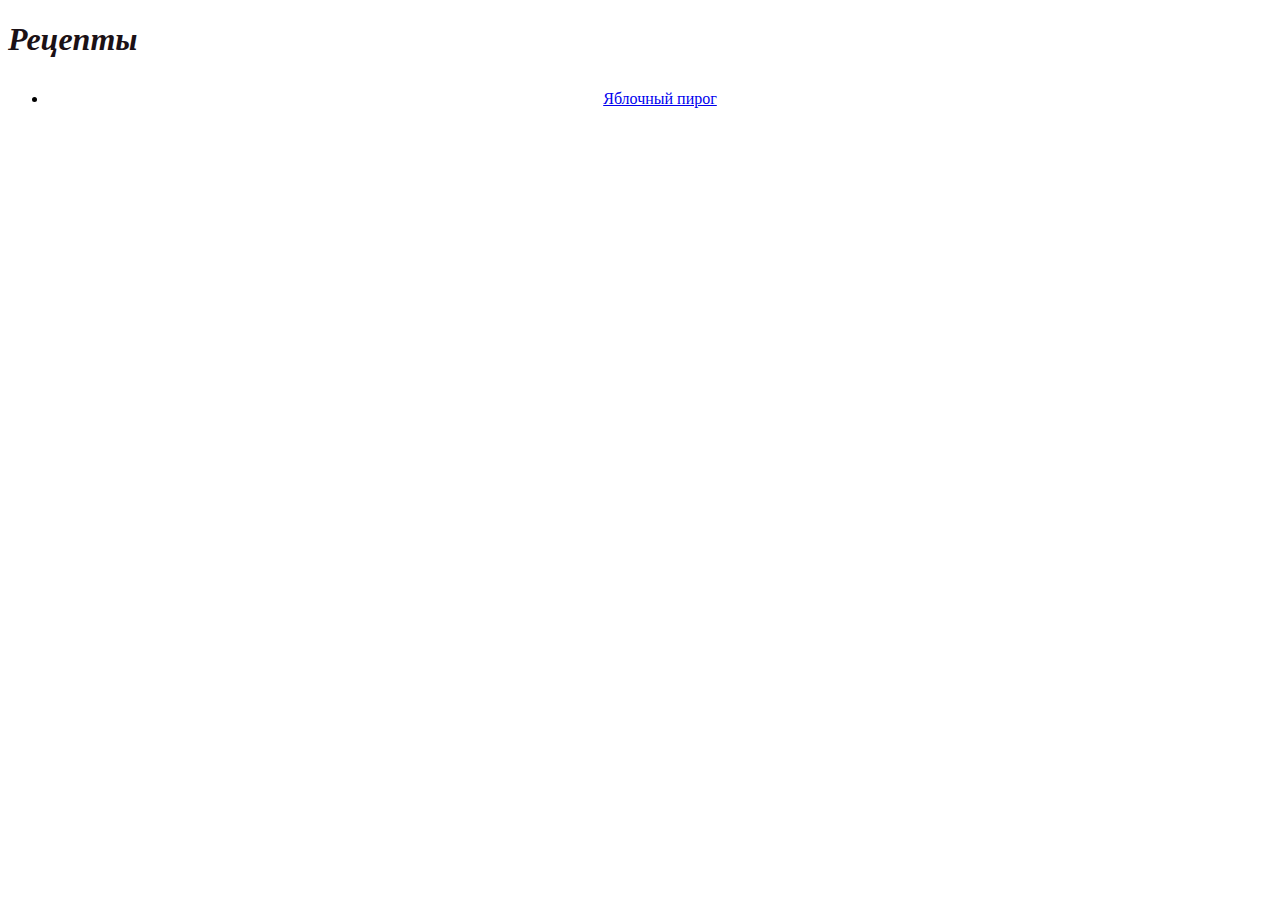
==== labs/lab22/demo/site/templates/home.html @ 70a41848 "add demo for data exhange" ====
<!DOCTYPE html>

<html>
	<head>
		<title>Рецепты</title>
		<meta charset="UTF-8">
		<meta name="viewport" content="width=device-width, initial-scale=1.0">
		<link rel="stylesheet" href="/static/style.css">
	</head>

	<body>
		<h1 style="color: #1b1116; font-style: italic;">Рецепты</h1>

		<div style="text-align: center; margin-top: 2em;">
				<ul>
					<li>
						<a href="{{ url_for('apple_pie') }}">Яблочный пирог</a>
					</li>
				</ul>
			</div>
		</div>
	</body>
</html>
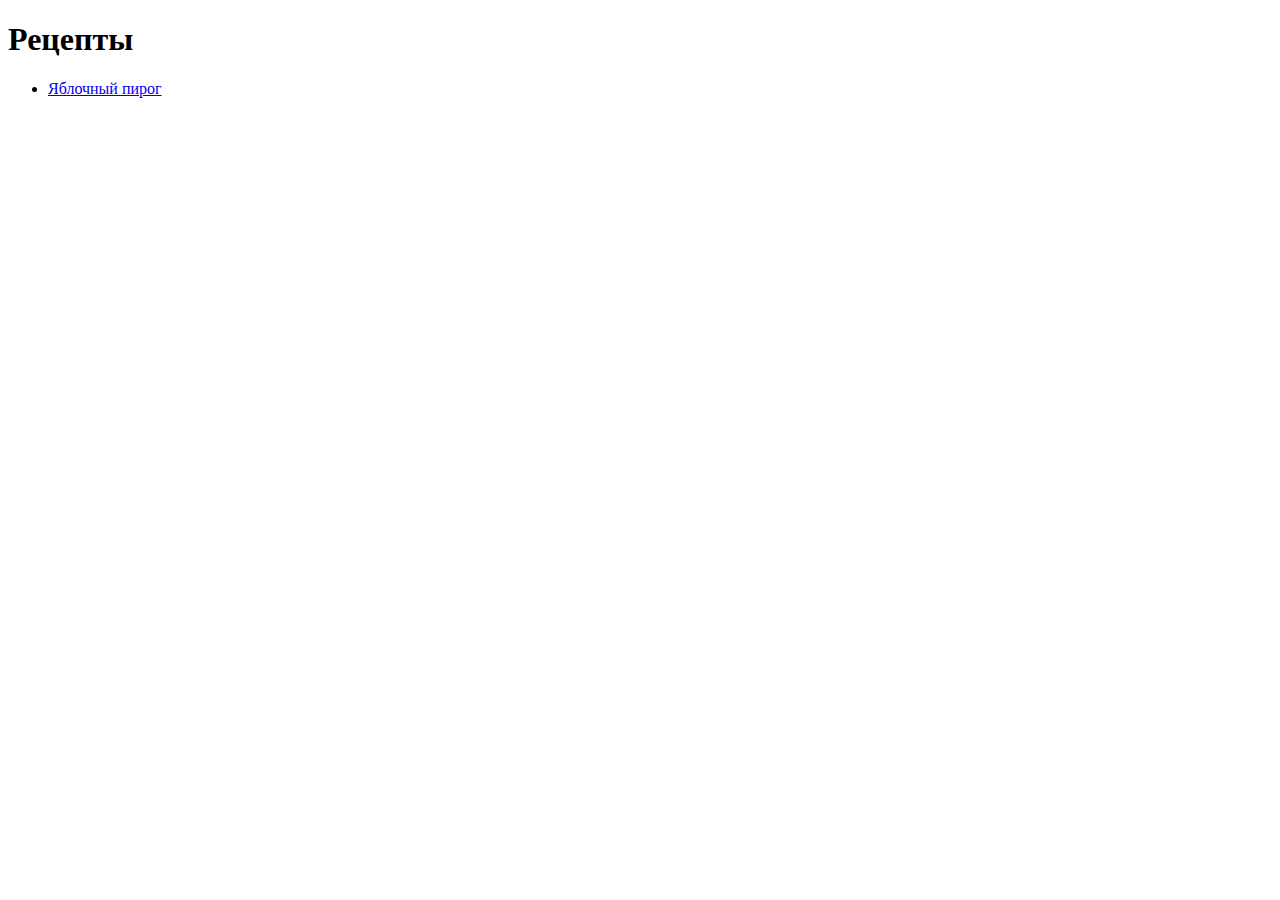
==== commit cfbd3045: "refine style" ====
--- a/labs/lab22/demo/site/templates/home.html
+++ b/labs/lab22/demo/site/templates/home.html
@@ -9,15 +9,14 @@
 	</head>
 
 	<body>
-		<h1 style="color: #1b1116; font-style: italic;">Рецепты</h1>
+		<h1 class="header">Рецепты</h1>
 
-		<div style="text-align: center; margin-top: 2em;">
-				<ul>
-					<li>
-						<a href="{{ url_for('apple_pie') }}">Яблочный пирог</a>
-					</li>
-				</ul>
-			</div>
+		<div id="recipe_list">
+			<ul>
+				<li>
+					<a href="{{ url_for('apple_pie') }}">Яблочный пирог</a>
+				</li>
+			</ul>
 		</div>
 	</body>
 </html>
